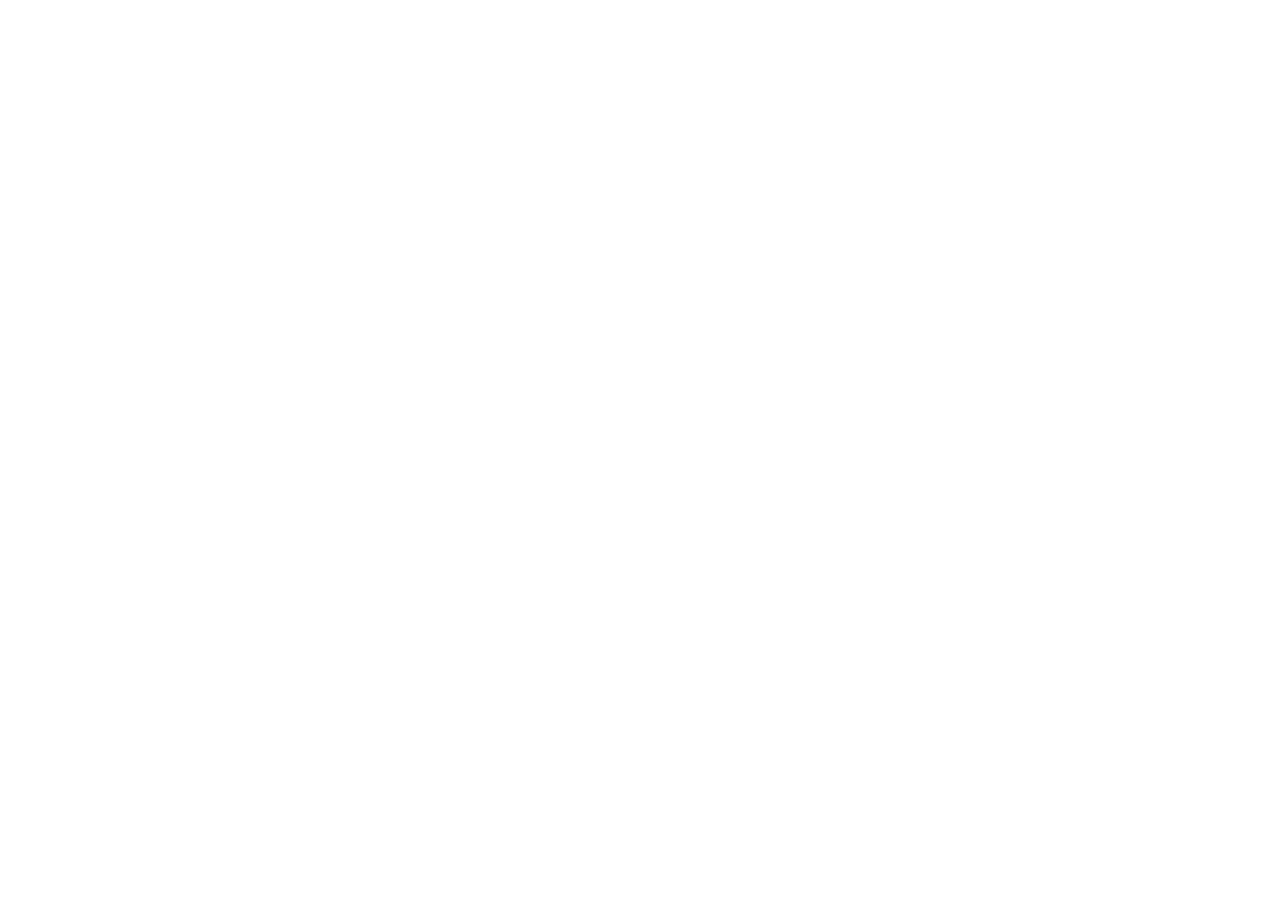
==== olimpia/index.html @ a999d64c "Kezdoaqllapot" ====
<!DOCTYPE html>
<html lang="hu">
<head>
    <meta charset="utf-8">
    <meta name="viewport" content="width=device-width, initial-scale=1.0">
    <title>A 2024-es Olimpia</title>
    <link rel="stylesheet" href="bootstrap/bootstrap.css">
    <link rel="stylesheet" href="olimpia.css">
</head>
<body>


</body>
</html>
---- olimpia/olimpia.css ----
#keret {
  margin: 0px auto;
  padding: 20px;
  border: 1px solid black;
  box-shadow: 5px 5px 10px black;
  
  
}

#kep1 {
  height: 150px;
  
  float: right;
  
}

a {
  
}
.img-thumbnail{
	width:250px;
	height:200px;
}


h1, h2 {
  font-family: Verdana;
  color:grey;
}

p, li {
  
  text-indent: 20px;
}
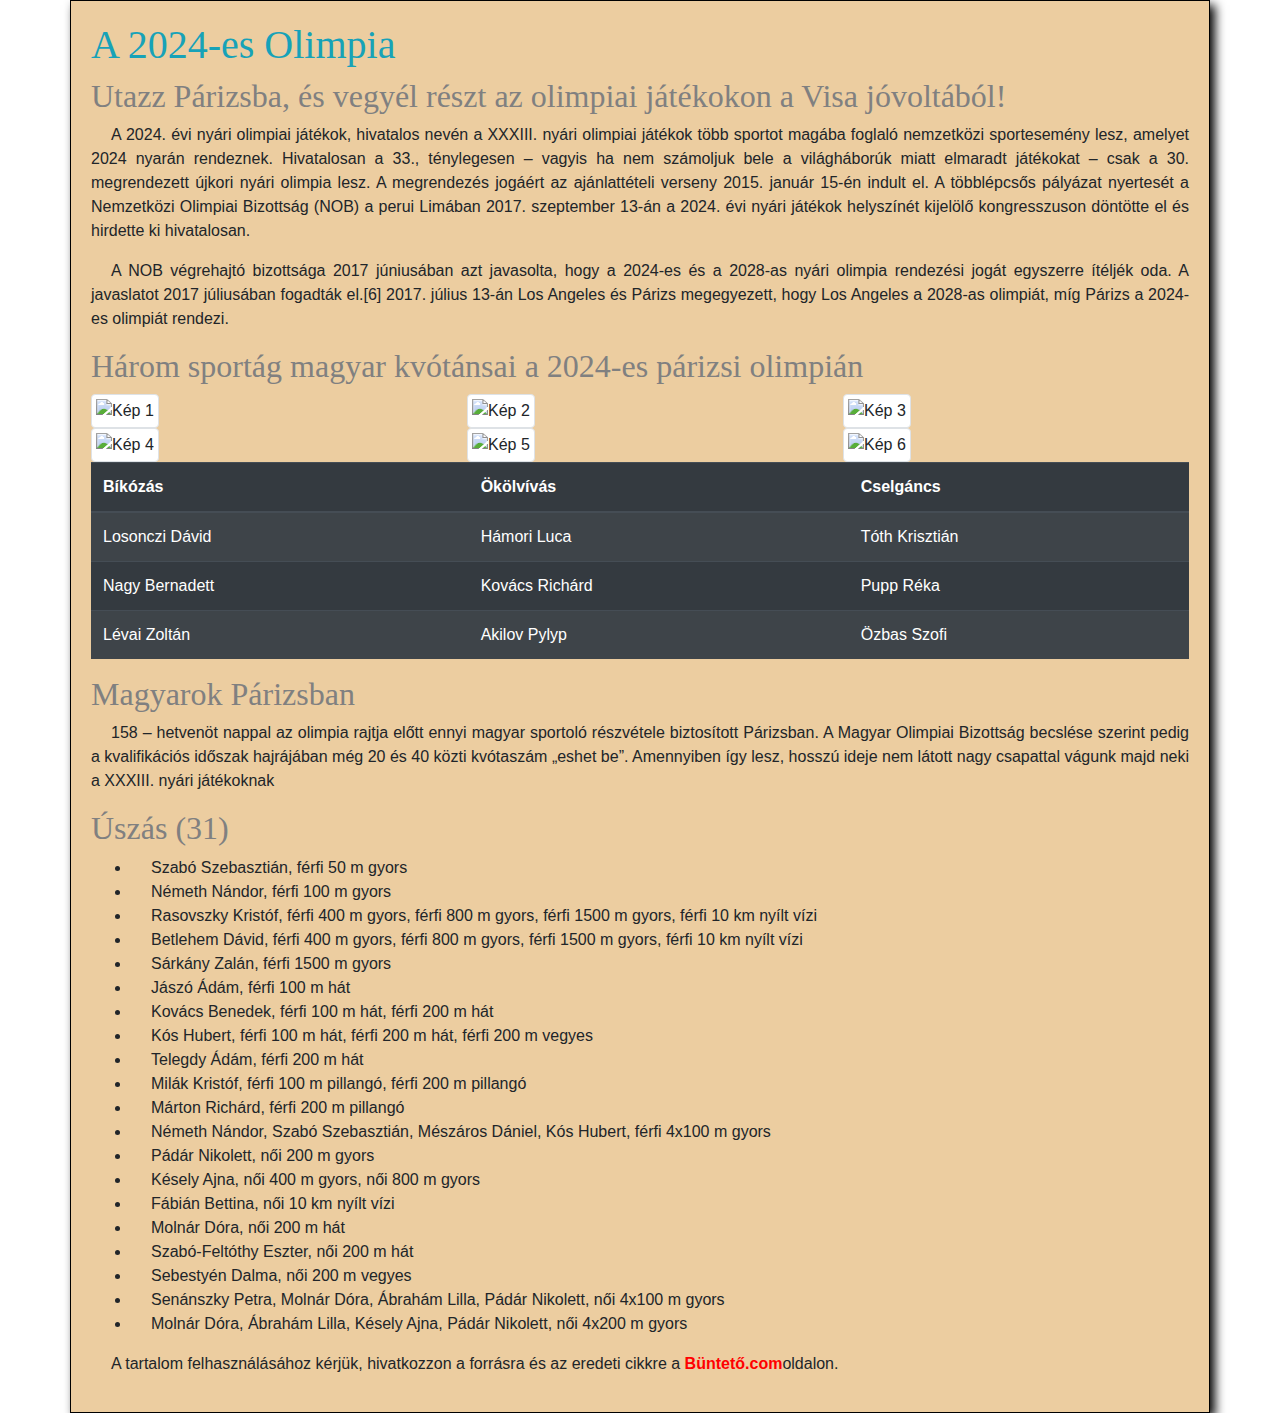
==== commit bf726d26: "vsg" ====
--- a/olimpia/index.html
+++ b/olimpia/index.html
@@ -1,14 +1,115 @@
 <!DOCTYPE html>
 <html lang="hu">
+ 
 <head>
-    <meta charset="utf-8">
+    <meta charset="UTF-8">
     <meta name="viewport" content="width=device-width, initial-scale=1.0">
     <title>A 2024-es Olimpia</title>
-    <link rel="stylesheet" href="bootstrap/bootstrap.css">
+    <link rel="stylesheet" href="./bootstrap/bootstrap.css">
     <link rel="stylesheet" href="olimpia.css">
 </head>
+ 
 <body>
-
-
+    <div id="keret" class="container">
+        <h1 class="text-info">A 2024-es Olimpia</h1>
+        <h2>Utazz Párizsba, és vegyél részt az olimpiai játékokon a Visa jóvoltából!</h2>
+        <p>
+            A 2024. évi nyári olimpiai játékok, hivatalos nevén a XXXIII. nyári olimpiai játékok több sportot magába
+            foglaló nemzetközi sportesemény lesz, amelyet 2024 nyarán rendeznek. Hivatalosan a 33., ténylegesen – vagyis
+            ha nem számoljuk bele a világháborúk miatt elmaradt játékokat – csak a 30. megrendezett újkori nyári olimpia
+            lesz. A megrendezés jogáért az ajánlattételi verseny 2015. január 15-én indult el. A többlépcsős pályázat
+            nyertesét a Nemzetközi Olimpiai Bizottság (NOB) a perui Limában 2017. szeptember 13-án a 2024. évi nyári
+            játékok helyszínét kijelölő kongresszuson döntötte el és hirdette ki hivatalosan.
+        </p>
+        <p>A NOB végrehajtó bizottsága 2017 júniusában azt javasolta, hogy a 2024-es és a 2028-as nyári olimpia
+            rendezési jogát egyszerre ítéljék oda. A javaslatot 2017 júliusában fogadták el.[6] 2017. július 13-án Los
+            Angeles és Párizs megegyezett, hogy Los Angeles a 2028-as olimpiát, míg Párizs a 2024-es olimpiát rendezi.
+        </p>
+ 
+        <h2>Három sportág magyar kvótánsai a 2024-es párizsi olimpián</h2>
+        <div class="row">
+            <div class="col-lg-4 col-md-6 col-sm-12">
+                <img src="Kepek/k1.jpg" class="img-thumbnail" alt="Kép 1">
+            </div>
+            <div class="col-lg-4 col-md-6 col-sm-12">
+                <img src="Kepek/k2.jpg" class="img-thumbnail" alt="Kép 2">
+            </div>
+            <div class="col-lg-4 col-md-6 col-sm-12">
+                <img src="Kepek/k3.jpg" class="img-thumbnail" alt="Kép 3">
+            </div>
+            <div class="col-lg-4 col-md-6 col-sm-12">
+                <img src="Kepek/k4.jpg" class="img-thumbnail" alt="Kép 4">
+            </div>
+            <div class="col-lg-4 col-md-6 col-sm-12">
+                <img src="Kepek/k5.jpg" class="img-thumbnail" alt="Kép 5">
+            </div>
+            <div class="col-lg-4 col-md-6 col-sm-12">
+                <img src="Kepek/k6.jpg" class="img-thumbnail" alt="Kép 6">
+            </div>
+        </div>
+ 
+        <table class="table table-dark table-striped">
+            <thead>
+                <tr>
+                    <th>Bíkózás</th>
+                    <th>Ökölvívás</th>
+                    <th>Cselgáncs</th>
+                </tr>
+            </thead>
+            <tbody>
+                <tr>
+                    <td>Losonczi Dávid</td>
+                    <td>Hámori Luca</td>
+                    <td>Tóth Krisztián</td>
+                </tr>
+                <tr>
+                    <td>Nagy Bernadett</td>
+                    <td>Kovács Richárd</td>
+                    <td>Pupp Réka</td>
+ 
+                </tr>
+                <tr>
+                    <td>Lévai Zoltán</td>
+                    <td>Akilov Pylyp</td>
+                    <td>Özbas Szofi</td>
+                </tr>
+            </tbody>
+        </table>
+        <h2>Magyarok Párizsban</h2>
+        <p>158 – hetvenöt nappal az olimpia rajtja előtt ennyi magyar sportoló részvétele biztosított Párizsban. A
+            Magyar Olimpiai Bizottság becslése szerint pedig a kvalifikációs időszak hajrájában még 20 és 40 közti
+            kvótaszám „eshet be”. Amennyiben így lesz, hosszú ideje nem látott nagy csapattal vágunk majd neki a XXXIII.
+            nyári játékoknak</p>
+ 
+        <h2>Úszás (31)</h2>
+        <ul>
+            <li>Szabó Szebasztián, férfi 50 m gyors</li>
+            <li>Németh Nándor, férfi 100 m gyors</li>
+            <li>Rasovszky Kristóf, férfi 400 m gyors, férfi 800 m gyors, férfi 1500 m gyors, férfi 10 km nyílt vízi</li>
+            <li>Betlehem Dávid, férfi 400 m gyors, férfi 800 m gyors, férfi 1500 m gyors, férfi 10 km nyílt vízi</li>
+            <li>Sárkány Zalán, férfi 1500 m gyors</li>
+            <li>Jászó Ádám, férfi 100 m hát</li>
+            <li>Kovács Benedek, férfi 100 m hát, férfi 200 m hát</li>
+            <li>Kós Hubert, férfi 100 m hát, férfi 200 m hát, férfi 200 m vegyes</li>
+            <li>Telegdy Ádám, férfi 200 m hát</li>
+            <li>Milák Kristóf, férfi 100 m pillangó, férfi 200 m pillangó</li>
+            <li>Márton Richárd, férfi 200 m pillangó</li>
+            <li>Németh Nándor, Szabó Szebasztián, Mészáros Dániel, Kós Hubert, férfi 4x100 m gyors</li>
+            <li>Pádár Nikolett, női 200 m gyors</li>
+            <li>Késely Ajna, női 400 m gyors, női 800 m gyors</li>
+            <li>Fábián Bettina, női 10 km nyílt vízi</li>
+            <li>Molnár Dóra, női 200 m hát </li>
+            <li>Szabó-Feltóthy Eszter, női 200 m hát</li>
+            <li>Sebestyén Dalma, női 200 m vegyes</li>
+            <li>Senánszky Petra, Molnár Dóra, Ábrahám Lilla, Pádár Nikolett, női 4x100 m gyors</li>
+            <li>Molnár Dóra, Ábrahám Lilla, Késely Ajna, Pádár Nikolett, női 4x200 m gyors</li>
+        </ul>
+        <p>
+            A tartalom felhasználásához kérjük, hivatkozzon a forrásra és az eredeti cikkre a <a
+                href="https://bunteto.com/a-2024-es-parizsi-olimpia-magyar-kvotasai" class="forras"
+                target="_blank">Büntető.com</a>oldalon.
+        </p>
+    </div>
 </body>
+ 
 </html>--- a/olimpia/olimpia.css
+++ b/olimpia/olimpia.css
@@ -3,34 +3,45 @@
   padding: 20px;
   border: 1px solid black;
   box-shadow: 5px 5px 10px black;
-  
+  background-color: rgba(234, 200, 150, 0.9);
   
 }
-
+ 
 #kep1 {
   height: 150px;
-  
+  padding: 20px;
   float: right;
   
 }
-
+ 
 a {
   
 }
 .img-thumbnail{
-	width:250px;
-	height:200px;
+  width:250px;
+  height:200px;
 }
-
-
+ 
+ 
 h1, h2 {
   font-family: Verdana;
   color:grey;
 }
-
+ 
 p, li {
-  
+  text-align: justify;
   text-indent: 20px;
 }
-
-
+ 
+ 
+.forras {
+  color: red;
+  font-weight: bold;
+  text-decoration: none;
+  margin-top: 30px;
+}
+ 
+.forras:hover {
+  text-decoration: underline;
+}
+ 